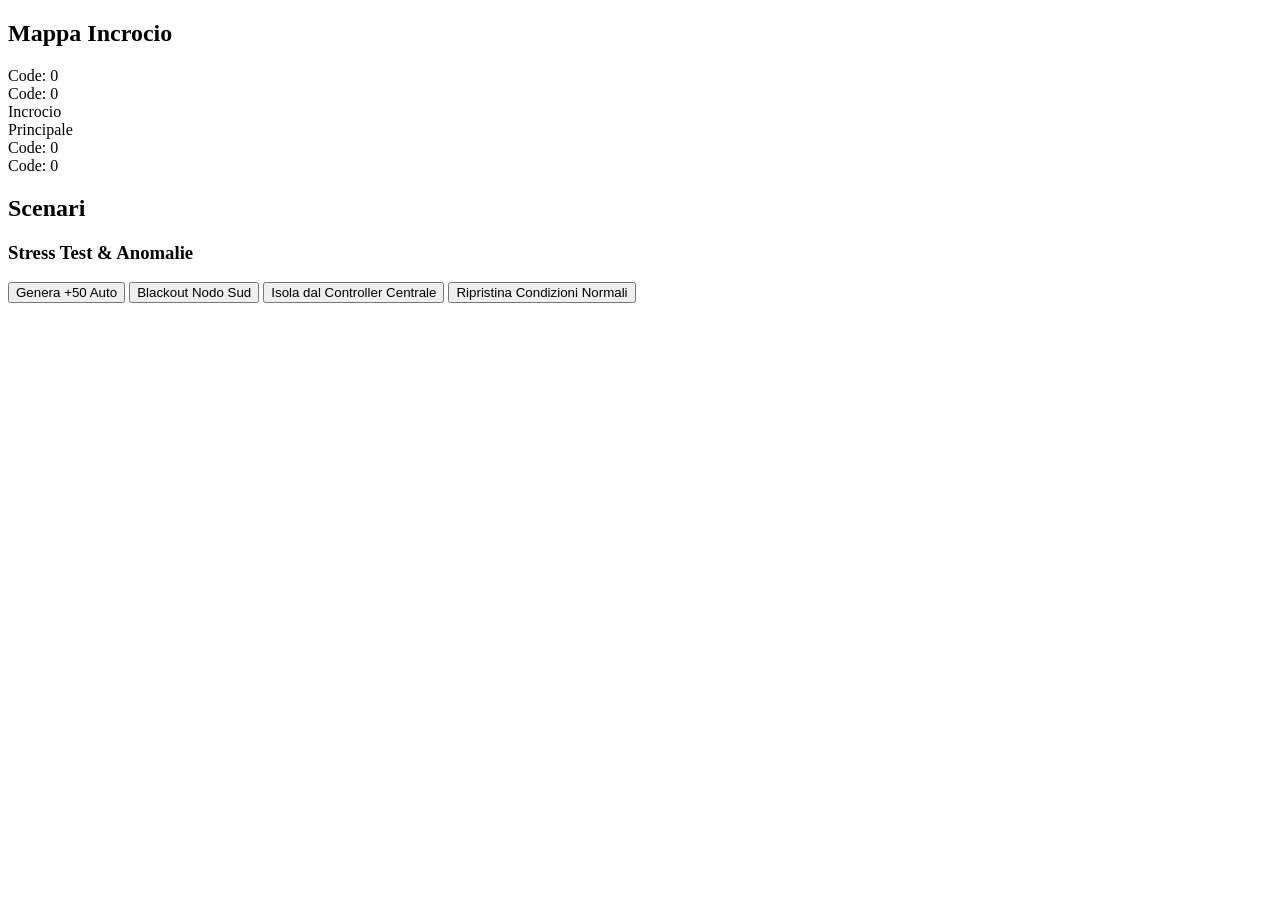
==== simulator/webapp/templates/index.html @ 575c19c5 "implementata UI base con WebSocket e script semaforo standalone" ====
<!DOCTYPE html>
<html lang="it">
<head>
    <meta charset="UTF-8">
    <meta name="viewport" content="width=device-width, initial-scale=1.0">
    <title>Smart Traffic Simulator</title>
    <link rel="stylesheet" href="/static/style.css">
</head>
<body>
    <div class="container">
        <div class="map-section">
            <h2>Mappa Incrocio</h2>
            <div class="intersection">
                <div class="traffic-light node-nord" id="tl-nord">
                    <div class="light red"></div>
                    <span class="coda-badge">Code: 0</span>
                </div>
                <div class="traffic-light node-ovest" id="tl-ovest">
                    <div class="light green"></div>
                    <span class="coda-badge">Code: 0</span>
                </div>
                <div class="center-box">Incrocio<br>Principale</div>
                <div class="traffic-light node-est" id="tl-est">
                    <div class="light green"></div>
                    <span class="coda-badge">Code: 0</span>
                </div>
                <div class="traffic-light node-sud" id="tl-sud">
                    <div class="light red"></div>
                    <span class="coda-badge">Code: 0</span>
                </div>
            </div>
        </div>

        <div class="control-section">
            <h2>Scenari</h2>
            <div class="panel">
                <h3>Stress Test & Anomalie</h3>
                
                <button class="btn warning" onclick="alert('Iniettando traffico...')">Genera +50 Auto</button>
                <button class="btn danger" onclick="alert('Simulazione Blackout...')">Blackout Nodo Sud</button>
                <button class="btn danger" onclick="alert('Isolamento rete...')">Isola dal Controller Centrale</button>
                <button class="btn safe" onclick="alert('Ripristino...')">Ripristina Condizioni Normali</button>
            </div>
        </div>
    </div>
    <script src="/static/script.js"></script>
</body>
</html>
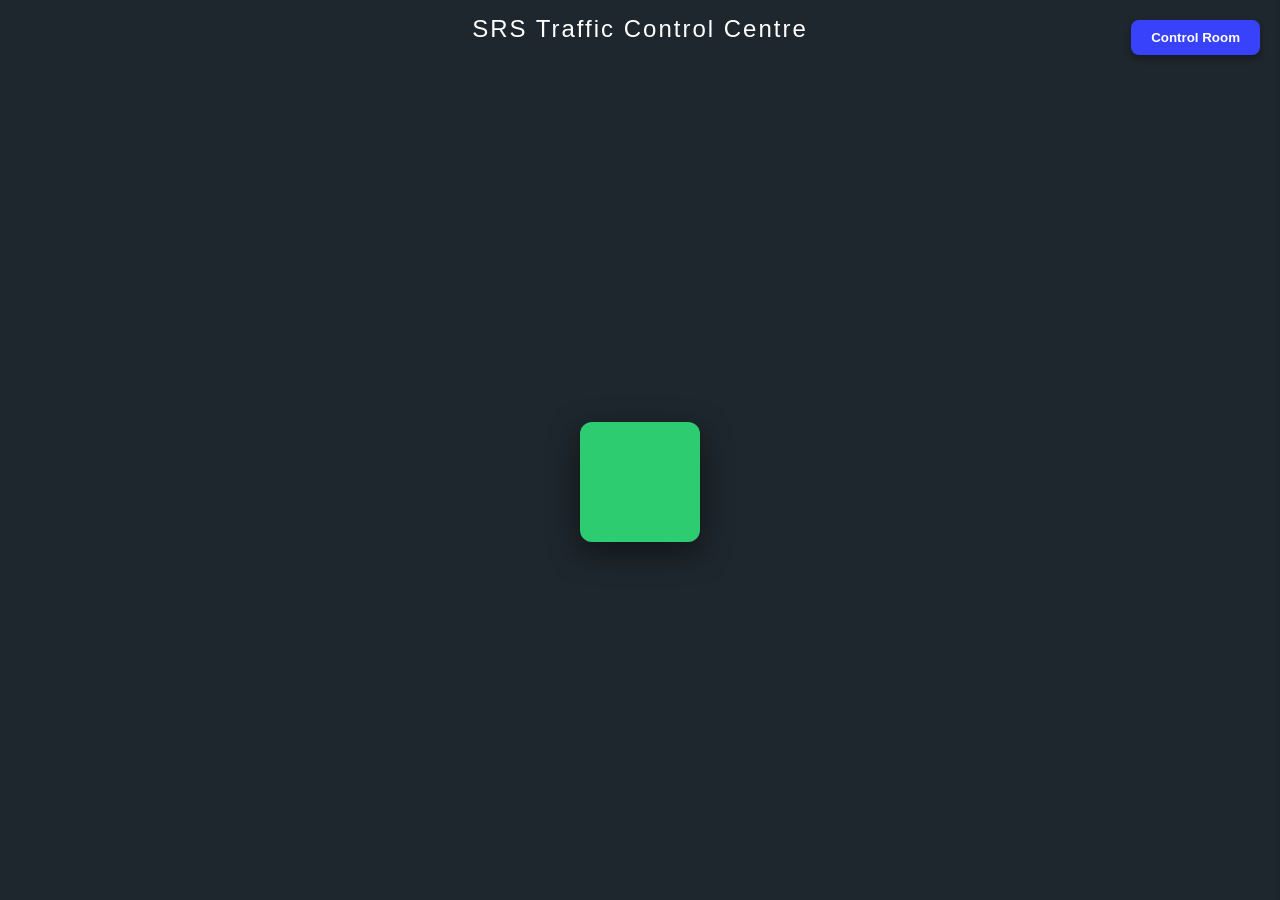
==== commit 94284018: "Aggiornamento simulatore con Auto intelligenti + Mappa allargata + Predisposizione Injection di scen" ====
--- a/simulator/webapp/templates/index.html
+++ b/simulator/webapp/templates/index.html
@@ -3,46 +3,283 @@
 <head>
     <meta charset="UTF-8">
     <meta name="viewport" content="width=device-width, initial-scale=1.0">
-    <title>Smart Traffic Simulator</title>
-    <link rel="stylesheet" href="/static/style.css">
+    <title>SRS Traffic Control</title>
+    <style>
+        :root {
+            --grass: #2ecc71;
+            --asphalt: #2f3640;
+        }
+        body { 
+            font-family: 'Segoe UI', Tahoma, Geneva, Verdana, sans-serif; 
+            background: #1e272e; 
+            color: white; 
+            margin: 0;
+            padding: 0;
+            height: 100vh;
+            width: 100vw;
+            overflow: hidden; /* Blocca lo scroll */
+            display: flex;
+            flex-direction: column;
+        }
+        header {
+            text-align: center;
+            padding: 15px 0;
+            flex-shrink: 0;
+        }
+        h1 { font-weight: 300; letter-spacing: 2px; margin: 0 0 5px 0; font-size: 24px; }
+        p { color: #aaa; margin: 0; font-size: 14px; }
+        
+        /* Contenitore dinamico per l'auto-scaling */
+        #main-container {
+            flex: 1;
+            display: flex;
+            justify-content: center;
+            align-items: center;
+            overflow: hidden;
+            width: 100%;
+        }
+
+        #map-wrapper {
+            position: relative;
+            background: var(--grass); /* Il prato di fondo */
+            padding: 60px; /* Margine esterno dal bordo città */
+            border-radius: 12px;
+            box-shadow: 0 10px 30px rgba(0,0,0,0.5);
+        }
+
+        #road-canvas {
+            position: absolute;
+            top: 0;
+            left: 0;
+            z-index: 1; /* Sopra il prato, Sotto gli incroci */
+            pointer-events: none;
+        }
+
+        #city-map {
+            position: relative;
+            z-index: 2; /* Gli incroci stanno sopra l'asfalto */
+            display: grid;
+            gap: 120px; /* Lunghezza delle strade tra gli incroci */
+        }
+
+        .intersection {
+            width: 110px;
+            height: 110px;
+            background: var(--asphalt);
+            border-radius: 8px;
+            display: grid;
+            /* Creiamo una "gabbia" rigida per le celle, per impedire ai semafori di uscire */
+            grid-template-columns: 32px 46px 32px;
+            grid-template-rows: 32px 46px 32px;
+            grid-template-areas:
+                ". nord ."
+                "ovest centro est"
+                ". sud .";
+            position: relative;
+        }
+
+        .traffic-light {
+            background: #111;
+            border-radius: 4px;
+            display: flex;
+            flex-direction: column;
+            align-items: center;
+            justify-content: center;
+            border: 1px solid #000;
+            width: 24px;   /* Forziamo dimensioni precise */
+            height: 36px;
+            margin: auto;  /* Li centra perfettamente al centro della propria cella */
+            gap: 2px;
+        }
+
+        .light-bulb {
+            width: 12px;
+            height: 12px;
+            border-radius: 50%;
+            background: #444;
+            transition: all 0.2s ease;
+        }
+
+        .coda-badge {
+            font-size: 9px;
+            background: #f1f2f6;
+            color: #2f3640;
+            padding: 1px 3px;
+            border-radius: 4px;
+            font-weight: bold;
+        }
+
+        /* Centro dell'incrocio vuoto (asfalto) */
+        .intersection::after {
+            content: '';
+            grid-area: centro;
+            background: transparent;
+        }
+
+        /* Etichetta ID Incrocio */
+        .intersection-label {
+            position: absolute;
+            top: 50%;
+            left: 50%;
+            transform: translate(-50%, -50%);
+            color: #fff;
+            opacity: 0.5;
+            font-weight: bold;
+            font-size: 14px;
+        }
+
+        .tl-nord { grid-area: nord; }
+        .tl-sud { grid-area: sud; }
+        .tl-est { grid-area: est; }
+        .tl-ovest { grid-area: ovest; }
+
+        
+
+        
+        
+        .light-bulb.red { background: #ff4757; box-shadow: 0 0 10px #ff4757; }
+        .light-bulb.yellow { background: #ffa502; box-shadow: 0 0 10px #ffa502; }
+        .light-bulb.green { background: #2ed573; box-shadow: 0 0 10px #2ed573; }
+
+        
+
+        /* =========================================
+           UI PANNELLO ADMIN A SCOMPARSA
+           ========================================= */
+        #admin-toggle {
+            position: fixed;
+            top: 20px;
+            right: 20px;
+            background: #3742fa;
+            color: white;
+            border: none;
+            padding: 10px 20px;
+            border-radius: 8px;
+            cursor: pointer;
+            z-index: 1000;
+            font-weight: bold;
+            box-shadow: 0 4px 6px rgba(0,0,0,0.3);
+            transition: 0.2s;
+        }
+        #admin-toggle:hover {
+            background: #5352ed;
+        }
+
+        #admin-panel {
+            position: fixed;
+            top: 0;
+            right: -350px; /* Nascosto di default */
+            width: 320px;
+            height: 100vh;
+            background: #151b20;
+            border-left: 2px solid #333;
+            box-shadow: -5px 0 20px rgba(0,0,0,0.8);
+            transition: right 0.3s cubic-bezier(0.4, 0, 0.2, 1);
+            z-index: 1001;
+            padding: 20px;
+            box-sizing: border-box;
+            display: flex;
+            flex-direction: column;
+            gap: 20px;
+        }
+        #admin-panel.open {
+            right: 0; /* Mostra il pannello */
+        }
+
+        .admin-header {
+            display: flex;
+            justify-content: space-between;
+            align-items: center;
+            border-bottom: 1px solid #444;
+            padding-bottom: 10px;
+        }
+        .admin-header h2 { margin: 0; font-size: 20px; color: #fff; }
+        .admin-header button {
+            background: none; border: none; color: #ff4757; cursor: pointer; font-size: 24px; font-weight: bold;
+        }
+        .admin-header button:hover { color: #ff6b81; }
+
+        .admin-section {
+            background: #1e272e;
+            padding: 15px;
+            border-radius: 8px;
+            border: 1px solid #444;
+        }
+        .admin-section h3 { margin-top: 0; font-size: 14px; color: #aaa; margin-bottom: 15px; text-transform: uppercase; letter-spacing: 1px;}
+        
+        .btn {
+            width: 100%; padding: 12px; border: none; border-radius: 6px;
+            color: white; font-weight: bold; cursor: pointer; margin-bottom: 10px;
+            transition: 0.2s; font-size: 14px;
+        }
+        .btn-start { background: #2ed573; color: #000; }
+        .btn-start:hover { background: #26b360; }
+        .btn-pause { background: #ff4757; }
+        .btn-pause:hover { background: #d63031; }
+        .btn-inject { background: #3742fa; }
+        .btn-inject:hover { background: #5352ed; }
+
+        .form-group { margin-bottom: 15px; }
+        .form-group label { display: block; font-size: 12px; color: #aaa; margin-bottom: 5px; }
+        .form-group input, .form-group select {
+            width: 100%; padding: 10px; background: #2f3640; border: 1px solid #555;
+            color: white; border-radius: 4px; box-sizing: border-box; font-size: 14px;
+        }
+        .form-group input:focus, .form-group select:focus { outline: none; border-color: #3742fa; }
+
+    </style>
 </head>
 <body>
-    <div class="container">
-        <div class="map-section">
-            <h2>Mappa Incrocio</h2>
-            <div class="intersection">
-                <div class="traffic-light node-nord" id="tl-nord">
-                    <div class="light red"></div>
-                    <span class="coda-badge">Code: 0</span>
-                </div>
-                <div class="traffic-light node-ovest" id="tl-ovest">
-                    <div class="light green"></div>
-                    <span class="coda-badge">Code: 0</span>
-                </div>
-                <div class="center-box">Incrocio<br>Principale</div>
-                <div class="traffic-light node-est" id="tl-est">
-                    <div class="light green"></div>
-                    <span class="coda-badge">Code: 0</span>
-                </div>
-                <div class="traffic-light node-sud" id="tl-sud">
-                    <div class="light red"></div>
-                    <span class="coda-badge">Code: 0</span>
-                </div>
+    <header>
+        <h1>SRS Traffic Control Centre</h1>
+    </header>
+
+    <button id="admin-toggle" onclick="document.getElementById('admin-panel').classList.add('open')">
+        Control Room
+    </button>
+
+    <div id="admin-panel">
+        <div class="admin-header">
+            <h2>Control Room</h2>
+            <button onclick="document.getElementById('admin-panel').classList.remove('open')">×</button>
+        </div>
+        
+        <div class="admin-section">
+            <h3>Controllo Globale</h3>
+            <button class="btn btn-start" onclick="sendCommand('START')">AVVIA SIMULAZIONE</button>
+            <button class="btn btn-pause" onclick="sendCommand('PAUSE')">METTI IN PAUSA</button>
+        </div>
+
+        <div class="admin-section">
+            <h3>Iniezione Traffico</h3>
+            <div class="form-group">
+                <label>ID Incrocio (es. INC_0_0)</label>
+                <input type="text" id="inj-incrocio" placeholder="INC_0_0" value="INC_0_0">
             </div>
-        </div>
-
-        <div class="control-section">
-            <h2>Scenari</h2>
-            <div class="panel">
-                <h3>Stress Test & Anomalie</h3>
-                
-                <button class="btn warning" onclick="alert('Iniettando traffico...')">Genera +50 Auto</button>
-                <button class="btn danger" onclick="alert('Simulazione Blackout...')">Blackout Nodo Sud</button>
-                <button class="btn danger" onclick="alert('Isolamento rete...')">Isola dal Controller Centrale</button>
-                <button class="btn safe" onclick="alert('Ripristino...')">Ripristina Condizioni Normali</button>
+            <div class="form-group">
+                <label>Direzione Origine</label>
+                <select id="inj-direzione">
+                    <option value="NORD">NORD (Sopra)</option>
+                    <option value="SUD">SUD (Sotto)</option>
+                    <option value="EST">EST (Destra)</option>
+                    <option value="OVEST">OVEST (Sinistra)</option>
+                </select>
             </div>
+            <div class="form-group">
+                <label>Numero Auto</label>
+                <input type="number" id="inj-count" min="1" max="50" value="5">
+            </div>
+            <button class="btn btn-inject" onclick="injectCars()">INIETTA AUTO</button>
         </div>
     </div>
+    
+    <div id="main-container">
+        <div id="map-wrapper">
+            <canvas id="road-canvas"></canvas>
+            <div id="city-map"></div>
+        </div>
+    </div>
+
     <script src="/static/script.js"></script>
 </body>
 </html>
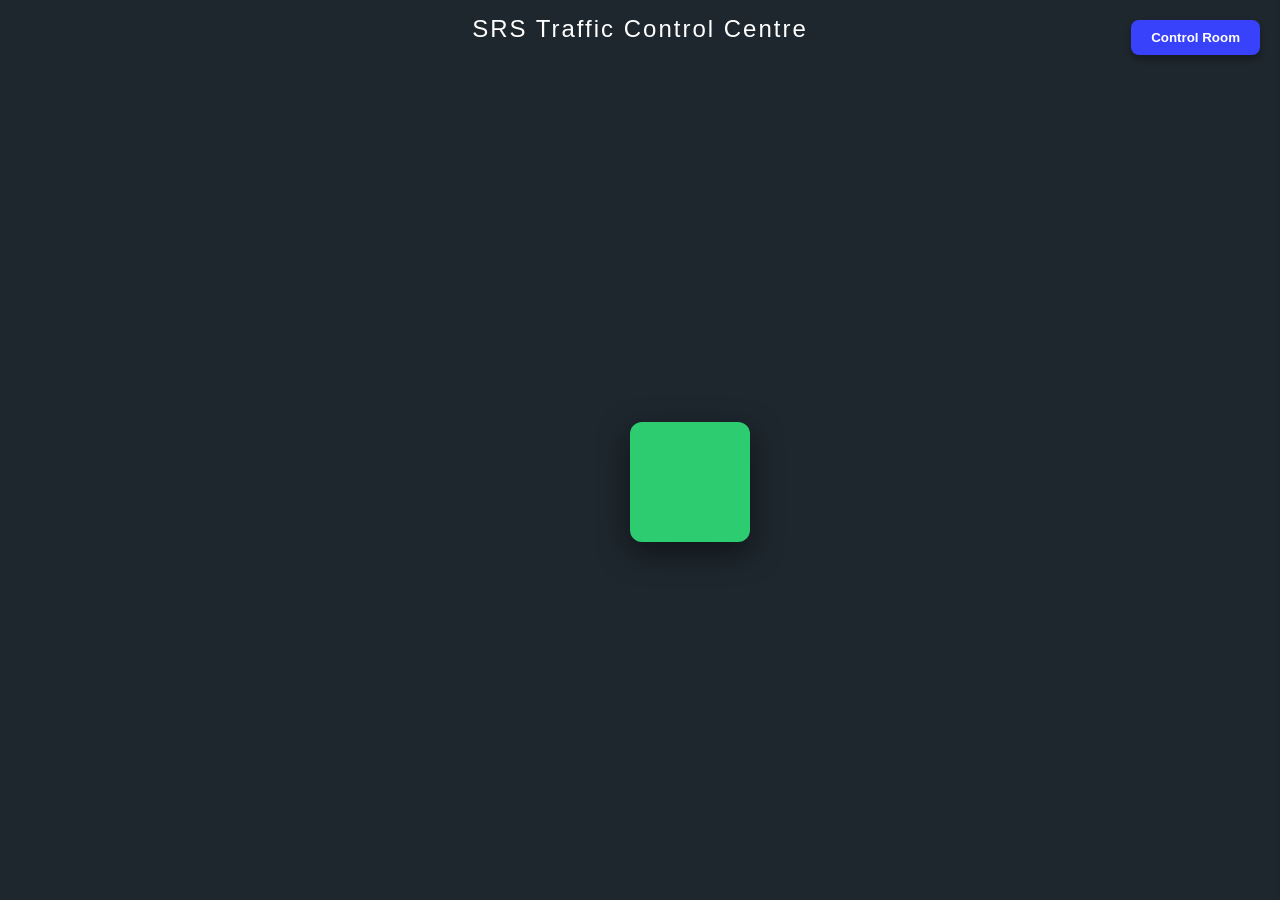
==== commit aaa8cfc3: "creazione opencode.json con i vari agenti. Rifiniture green_duration. Rifiniture simulatore (tempist" ====
--- a/simulator/webapp/templates/index.html
+++ b/simulator/webapp/templates/index.html
@@ -16,8 +16,9 @@
             margin: 0;
             padding: 0;
             height: 100vh;
-            width: 100vw;
-            overflow: hidden; /* Blocca lo scroll */
+            min-height: 100vh;      /* "Almeno" alto quanto lo schermo, ma può crescere */
+            width: 100%;            /* Meglio 100% di 100vw per evitare scroll orizzontali fastidiosi */
+            overflow: auto;
             display: flex;
             flex-direction: column;
         }
@@ -35,7 +36,8 @@
             display: flex;
             justify-content: center;
             align-items: center;
-            overflow: hidden;
+            overflow: auto;
+            padding: 50px;
             width: 100%;
         }
 
@@ -141,7 +143,30 @@
         .light-bulb.yellow { background: #ffa502; box-shadow: 0 0 10px #ffa502; }
         .light-bulb.green { background: #2ed573; box-shadow: 0 0 10px #2ed573; }
 
-        
+        .light-bulb.offline { 
+            background: #2f3640; /* Grigio scuro spento */
+            border: 2px solid #ff4757; /* Bordo rosso allarme */
+            box-shadow: 0 0 15px #ff4757;
+            animation: pulse-error 1s infinite;
+        }
+
+        @keyframes pulse-error {
+            0% { opacity: 1; }
+            50% { opacity: 0.4; }
+            100% { opacity: 1; }
+        }
+        
+        .light-bulb.yellow-flash { 
+            background: #ffa502; 
+            box-shadow: 0 0 15px #ffa502;
+            animation: pulse-yellow 1s infinite;
+        }
+
+        @keyframes pulse-yellow {
+            0% { opacity: 1; }
+            50% { opacity: 0.2; }
+            100% { opacity: 1; }
+        }
 
         /* =========================================
            UI PANNELLO ADMIN A SCOMPARSA
@@ -181,10 +206,43 @@
             display: flex;
             flex-direction: column;
             gap: 20px;
-        }
+            overflow-y: auto; 
+        }
+
+        #admin-panel::-webkit-scrollbar {
+            width: 8px;
+        }
+        #admin-panel::-webkit-scrollbar-track {
+            background: #151b20; 
+        }
+        #admin-panel::-webkit-scrollbar-thumb {
+            background: #3742fa; /* Lo stesso blu dei bottoni */
+            border-radius: 4px;
+        }
+        #admin-panel::-webkit-scrollbar-thumb:hover {
+            background: #5352ed;
+        }
+
         #admin-panel.open {
             right: 0; /* Mostra il pannello */
         }
+
+        #map-wrapper {
+            position: relative;
+            background: var(--grass);
+            padding: 60px;
+            border-radius: 12px;
+            box-shadow: 0 10px 30px rgba(0,0,0,0.5);
+            /* --- AGGIUNGI QUESTE 3 RIGHE --- */
+            cursor: grab; 
+            transition: transform 0.1s ease-out; /* Rende lo zoom fluido */
+            transform-origin: center center;
+        }
+        
+        #map-wrapper:active {
+            cursor: grabbing;
+        }
+
 
         .admin-header {
             display: flex;
@@ -253,8 +311,8 @@
         <div class="admin-section">
             <h3>Iniezione Traffico</h3>
             <div class="form-group">
-                <label>ID Incrocio (es. INC_0_0)</label>
-                <input type="text" id="inj-incrocio" placeholder="INC_0_0" value="INC_0_0">
+                <label>ID Incrocio</label>
+                <select id="inj-incrocio"></select>
             </div>
             <div class="form-group">
                 <label>Direzione Origine</label>
@@ -270,6 +328,22 @@
                 <input type="number" id="inj-count" min="1" max="50" value="5">
             </div>
             <button class="btn btn-inject" onclick="injectCars()">INIETTA AUTO</button>
+            <h3>Simulazione Guasti (Crash)</h3>
+            <div class="form-group">
+                <label>ID Incrocio</label>
+                <select id="crash-incrocio"></select>
+            </div>
+            <div class="form-group">
+                <label>Semaforo da colpire</label>
+                <select id="crash-direzione">
+                    <option value="NORD">NORD</option>
+                    <option value="SUD">SUD</option>
+                    <option value="EST">EST</option>
+                    <option value="OVEST">OVEST</option>
+                </select>
+            </div>
+            <button class="btn btn-pause" onclick="crashNode()" style="background: #c23616;">Crash 💥</button>
+        </div>
         </div>
     </div>
     
